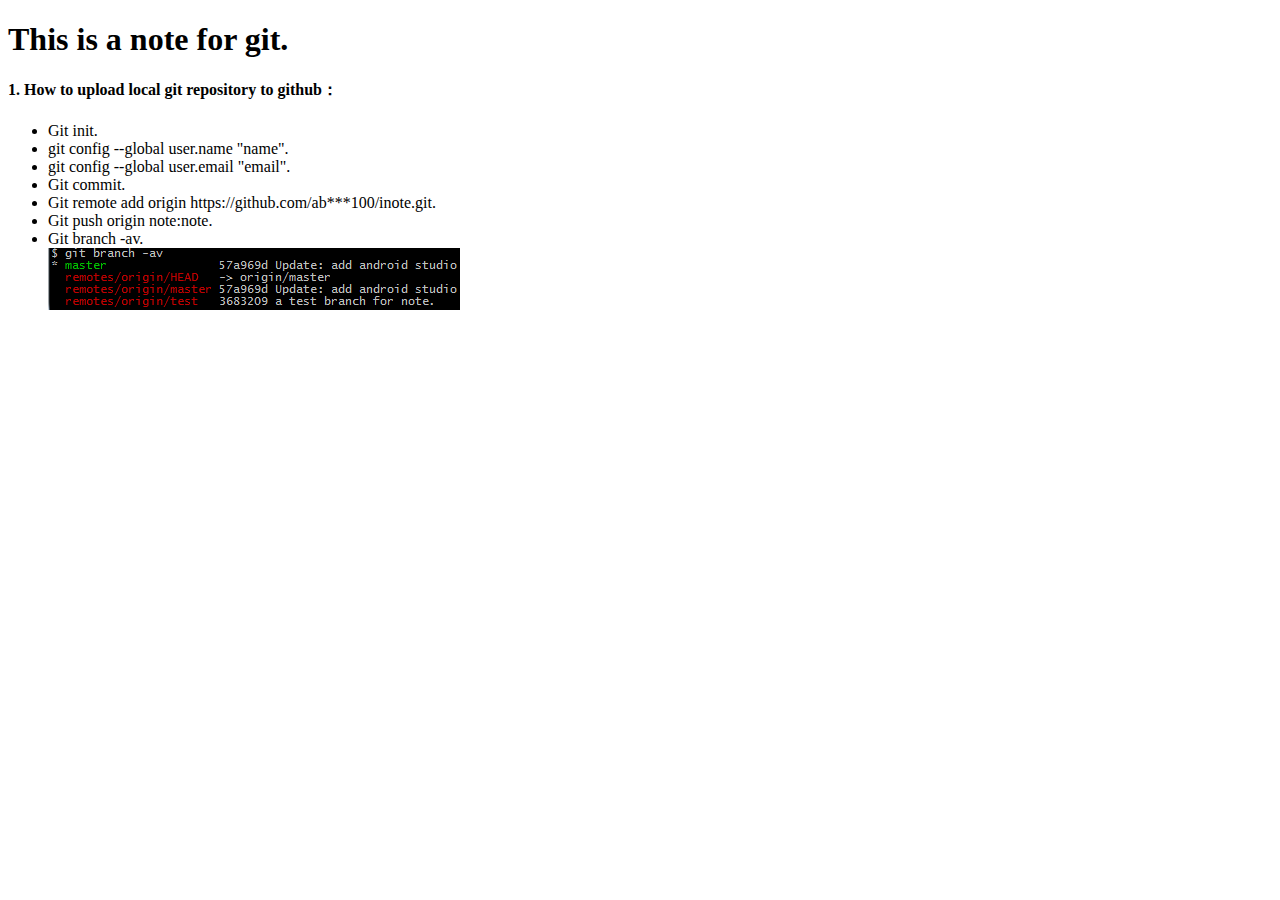
==== html/git/git.html @ 98d52d2d "First commit for NoteX: 1. add git note. 2. add virtualbox note." ====
<!DOCTYPE html>
<html>
	<head>
		<meta charset="utf-8" />
		<title></title>
		
		<!--set up project relative path-->
		<base href="../../"/>
	</head>
	<body>
		<h1>This is a note for git.</h1>
		
		<h4>1. How to upload local git repository to github：</h4>
		<ul>
		  <li>Git init.</li>
		  <li>git config --global user.name "name".</li>
		  <li>git config --global user.email "email".</li>
		  <li>Git commit.</li>
		  <li>Git remote add origin https://github.com/ab***100/inote.git.</li>
		  <li>Git push origin note:note.</li>
		  <li>Git branch -av.
		  	<div id="">
		  		<img src="img/git/git-remote-add-origin.PNG"/>
		  	</div>
		  </li>
		</ul>
	</body>
</html>
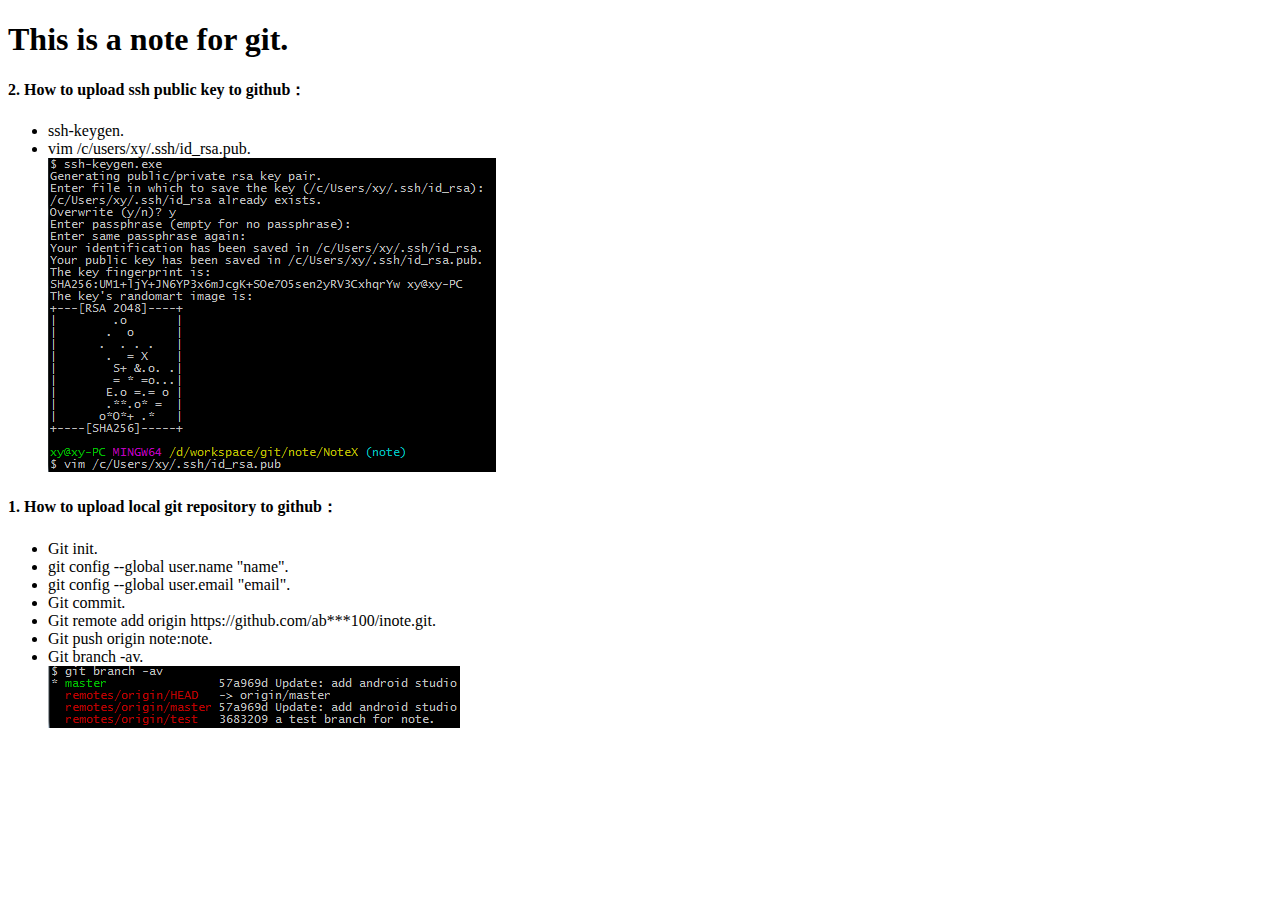
==== commit ffe2e624: "add git ssh key to github." ====
--- a/html/git/git.html
+++ b/html/git/git.html
@@ -9,6 +9,16 @@
 	</head>
 	<body>
 		<h1>This is a note for git.</h1>
+		
+		<h4>2. How to upload ssh public key to github：</h4>
+		<ul>
+		  <li>ssh-keygen.</li>
+		  <li>vim /c/users/xy/.ssh/id_rsa.pub.
+		  	<div id="">
+		  		<img src="img/git/git-add-ssh-key.PNG"/>
+		  	</div>
+		  </li>
+		</ul>
 		
 		<h4>1. How to upload local git repository to github：</h4>
 		<ul>
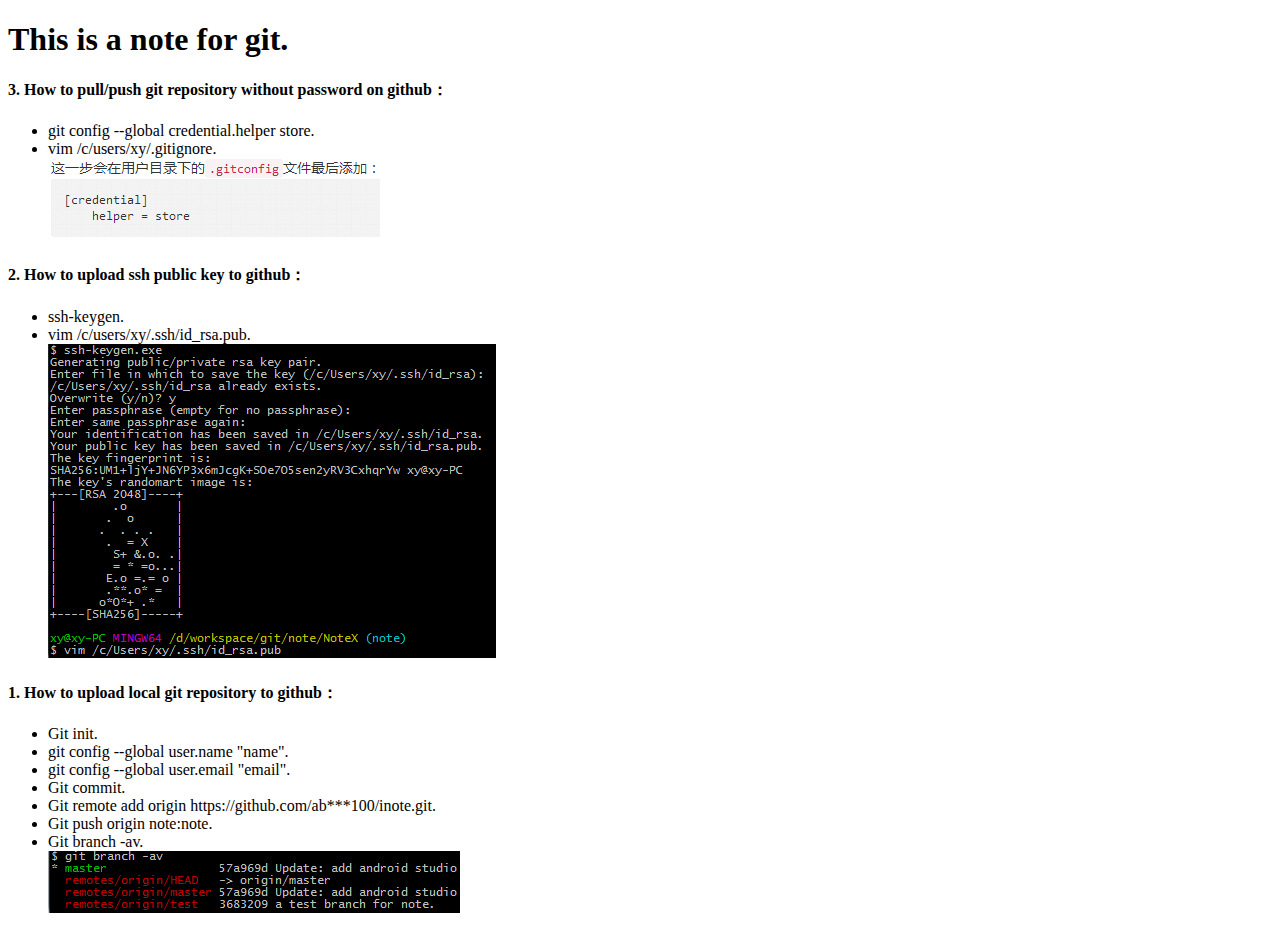
==== commit c8e35bb3: "add git credential helper store" ====
--- a/html/git/git.html
+++ b/html/git/git.html
@@ -10,9 +10,21 @@
 	<body>
 		<h1>This is a note for git.</h1>
 		
+		<h4>3. How to pull/push git repository without password on github：</h4>
+		<ul>
+		  <li>git config --global credential.helper store.</li>
+			<!--public key passwd is sy*****34-->
+		  <li>vim /c/users/xy/.gitignore.
+		  	<div id="">
+		  		<img src="img/git/git-credential-helper-store.PNG"/>
+		  	</div>
+		  </li>
+		</ul>
+		
 		<h4>2. How to upload ssh public key to github：</h4>
 		<ul>
 		  <li>ssh-keygen.</li>
+			<!--public key passwd is sy*****34-->
 		  <li>vim /c/users/xy/.ssh/id_rsa.pub.
 		  	<div id="">
 		  		<img src="img/git/git-add-ssh-key.PNG"/>
